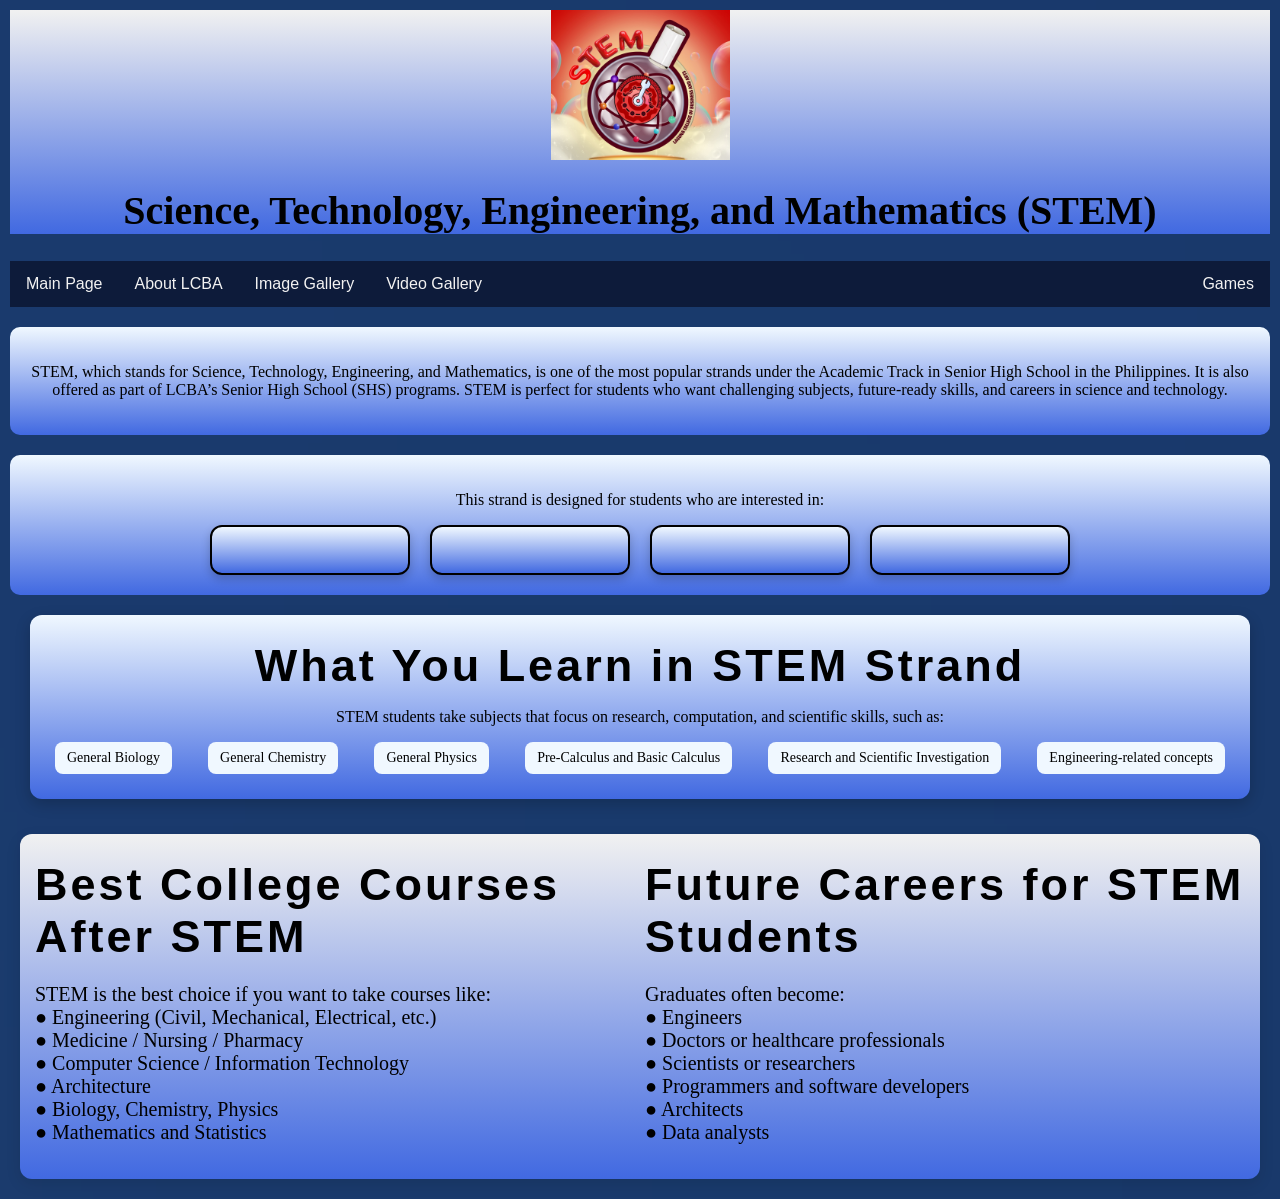
==== About STEM.html @ b600ca75 "UPDATED" ====
<!DOCTYPE html>
<html>
<head>

  <meta charset="UTF-8" />
  <meta name="viewport" content="width=device-width, initial-scale=1.0" />
  <title>Responsive Web Design Layout</title>

  <link rel="stylesheet" href="style.css">

<style>
* {
  box-sizing: border-box;
}

body {
  font-family: Arial;
  padding: 10px;
  background-image: url("pictures/FORBACKGROUND.png");
  background-repeat: no-repeat;
  background-size: cover;
}

/* Style the top navigation bar */
.topnav {
  overflow: hidden;
  background-color: #0D1B3A;
}

/* Style the topnav links */
.topnav a {
  float: left;
  display: block;
  color: #f2f2f2;
  text-align: center;
  padding: 14px 16px;
  text-decoration: none;
}

/* Change color on hover */
.topnav a:hover {
  background-color: #ddd;
  color: black;
}

/* Create two unequal columns that floats next to each other */
/* Left column */
.leftcolumn {   
  float: left;
  width: 100%;
}

/* Right column */
.rightcolumn {
  float: left;
  width: 0%;
  background-color: #f1f1f1;
  padding-left: 20px;
}

/* Add a card effect for articles */
.card {
  background: linear-gradient(#f0f8ff, #4169E1);
  padding: 20px;
  margin-top: 20px;
  border-radius: 10px;
  text-align: center;
}

/* Clear floats after the columns */
.row:after {
  content: "";
  display: table;
  clear: both;
}

/* Responsive layout - when the screen is less than 800px wide, make the two columns stack on top of each other instead of next to each other */

@media screen and (max-width: 800px) {
  .leftcolumn, .rightcolumn {   
    width: 100%;
    padding: 0;
  }
}

/* Responsive layout - when the screen is less than 400px wide, make the navigation links stack on top of each other instead of next to each other */

@media screen and (max-width: 400px) {
  .topnav a {
    float: none;
    width: 100%;
  }
}
</style>
</head>

<body>

<div id="STEMHEADER">
  <div class="StemLogo"></div>
  <h1 id="header h1">Science, Technology, Engineering, and Mathematics (STEM)</h1>
</div>


<div class="topnav">
  <a href="index.html">Main Page</a>
  <a href="About LCBA.html">About LCBA</a>
  <a href="Image Gallery.html">Image Gallery</a>
  <a href="Video Gallery.html">Video Gallery</a>
  <a href="gamesstem.html" style="float:right">Games</a>
</div>



<div class="row">
  <div class="leftcolumn">
    <div class="card">
      <p id="letters">STEM, which stands for Science, Technology, Engineering, and Mathematics, is one of the most popular strands under the Academic Track in Senior High School in the Philippines. It is also offered as part of LCBA’s Senior High School (SHS) programs. STEM is perfect for students who want challenging subjects, future-ready skills, and careers in science and technology.</p>
    </div>
  </div>
</div>

<div class="card">
  <div class="containerbox">
    <p id="letters">This strand is designed for students who are interested in:</p>

    <div class="wrapper">
          <div class="interestbox">
              <div class="interest-title"></div>
              <div class="interest-content">Science experiments and discoveries</div>
          </div>

          <div class="interestbox">
              <div class="interest-title"></div>
              <div class="interest-content">Technology and innovation</div>
          </div>

          <div class="interestbox">
              <div class="interest-title"></div>
              <div class="interest-content">Engineering and design</div>
          </div>

          <div class="interestbox">
              <div class="interest-title"></div>
              <div class="interest-content">Advanced mathematics and problem-solving</div>
          </div>
    </div>
  </div>
</div>

<div class="Card">
  <h1 id="STEM">What You Learn in STEM Strand</h1>
  <p id="letters">STEM students take subjects that focus on research, computation, and scientific skills, such as:</p>
  
  <div class="subjects">
    <span>General Biology</span>
    <span>General Chemistry</span>
    <span>General Physics</span>
    <span>Pre-Calculus and Basic Calculus</span>
    <span>Research and Scientific Investigation</span>
    <span>Engineering-related concepts</span>
  </div>
</div>

<div class="box-cont">
  <div class="Boxes">
    <div class="grid">
      <div>
        <h1 id="STEM">Best College Courses After STEM</h1>
        <p>STEM is the best choice if you want to take courses like:<br>
        ●	Engineering (Civil, Mechanical, Electrical, etc.)<br>
        ●	Medicine / Nursing / Pharmacy<br>
        ●	Computer Science / Information Technology<br>
        ●	Architecture<br>
        ●	Biology, Chemistry, Physics<br>
        ●	Mathematics and Statistics
        </p>
      </div>

      <div>
        <h1 id="STEM">Future Careers for STEM Students</h1>
        <p>Graduates often become:<br>
        ●	Engineers<br>
        ●	Doctors or healthcare professionals<br>
        ●	Scientists or researchers<br>
        ●	Programmers and software developers<br>
        ●	Architects<br>
        ●	Data analysts
        </p>
      </div>
    </div>
  </div>
</div>

</body>
</html>
---- style.css ----
.mainpage{
    text-align: center;
    background-image: url("pictures/FORBACKGROUND.png");
    color: white;
    background-repeat: no-repeat;
    background-size: cover;
    font-family: Century Gothic;
}

img{
    height: 150px;
    width: 200px;
}

h1{
    font-size: 40px;
    font-family: Century Gothic;
}

h3{
    font-family: Georgia, 'Times New Roman', Times, serif;
    font-size: 25px;
}

.welcome{
    font-size: 60px;
    font-family: Vivaldi;
    font-weight: bolder;
    margin-bottom: 5px;
}

#students{
    font-size: 90px;
    font-family: Impact, Haettenschweiler, 'Arial Narrow Bold', sans-serif;
    font-weight: bold;
    margin-top: 0px;
    letter-spacing: 10px;
}

.buttons{
    display: flex;
    justify-content: center;
    flex-wrap: wrap;
    gap: 20px;
    padding: 40px;
}

.buttons a{
    background-color: #f1f1f1;
    padding: 14px 30px;
    border-radius: 20px;
    text-decoration: none;
    transition: 0.3s;
    border: 2px solid black;
}

.buttons a :hover{
    background: #003366;
}

/* Header/Blog Title */
.header {
  padding: 40px;
  text-align: center;
  background: linear-gradient(#f1f1f1, #1E90FF);
}

.logo{
  background-image: url("pictures/logo.png");
  width: 200px;
  height: 150px;
  background-size: contain;
  background-position: center;
  background-repeat: no-repeat;
  display: block;
  margin: auto;
}

#header p {
  font-size: 35px;
  color: black;
  font-family: Century Gothic;
  font-weight: bolder;
}

.header p{
  font-family: Georgia, 'Times New Roman', Times, serif;
  font-size: 25px;
}

/* Footer */
.footer {
  padding: 20px;
  text-align: center;
  background: linear-gradient(#f1f1f1, #1E90FF);
  margin-top: 20px;
}

/*ABOUT LCBA*/
.aboutLCBA{
    max-width: 1500px;
    margin: 40px auto;
    padding: 0 20px;
    background: linear-gradient(white, #1E90FF);
    border-radius: 15px;
    box-shadow: 0 6px 18px rgba (0,0,0,0.1); 
    line-height: 1.8;
    text-align: justify;
    font-size: 15px;
    font-family: Cambria, Cochin, Georgia, Times, 'Times New Roman', serif;
    gap: 10px;
}

.boxcontainer { 
    display: grid;
    grid-template-columns: repeat(auto-fit, minmax(220px, 1fr));
    gap: 10px; 
    padding: 20px;
    margin-top: 0px;
    margin-bottom: 0px;
}

.boxes{
    background: linear-gradient(white, #1E90FF);
    padding: 15px; 
    border-radius: 12px;
    text-align: center;
    box-shadow: 0 5px 15px rgba(0,0,0,0.1); 
    font-family: Cambria, Cochin, Georgia, Times, 'Times New Roman', serif;
    margin-bottom: 0px;
}

.box-cont{ 
    padding: 10px; 
    margin-top: 5px; 
}

.boxes {
    width: 100%;
    background: linear-gradient(white, #1E90FF);
    padding: 15px; 
    border-radius: 12px;
    text-align: center;
    box-shadow: 0 5px 15px rgba(0,0,0,0.1); 
    font-family: Cambria, Cochin, Georgia, Times, 'Times New Roman', serif;
    margin-top: 5px; 
}

.qo-grid {
    display: grid;
    grid-template-columns: 1fr 1fr;
    gap: 10px; /* reduced */
    margin-top: 10px;
    text-align: left;
}

/*About STEM*/
.StemLogo{
    background-image: url("pictures/STEM LOGO.jpg");
    width: 200px;
    height: 150px;
    background-size: contain;
    background-position: center;
    background-repeat: no-repeat;
    display: block;
    margin: auto;
}

#STEMHEADER{
    background: linear-gradient(#f1f1f1, #4169E1);
    text-align: center;
}

.strandcontainer {
    background: linear-gradient(#f0f8ff, #4169E1);
    padding: 40px;
    border-radius: 15px;
    width: 90%;
    margin: 40px auto;
    text-align: center;
}

.strandcontainer h2 {
    margin-bottom: 30px;
}

.wrapper {
    display: flex;
    justify-content: center;
    gap: 20px;
    flex-wrap: wrap;
}

.interestbox {
    background: linear-gradient(#f0f8ff, #4169E1);
    width: 200px;
    height: 50px;
    border-radius: 12px;
    overflow: hidden;
    cursor: pointer;
    transition: 0.4s ease;
    box-shadow: 0 4px 10px rgba(0,0,0,0.2);
    position: relative;
    border: 2px solid black; 
}

/* Title section */
.interest-title {
    padding: 20px;
    font-weight: bold;
}

/* Hidden content */
.interest-content {
    padding: 0 15px;
    opacity: 0;
    transition: 0.4s ease;
    font-size: 14px;
    font-family:Cambria, Cochin, Georgia, Times, 'Times New Roman', serif;
}

/* Hover effect */
.interestbox:hover {
    height: 80px;
}

.interestbox:hover .interest-content {
    opacity: 1;
    margin-top: -10px;
}

#STEM{
    font-family: Impact, Haettenschweiler, 'Arial Narrow Bold', sans-serif;
    letter-spacing: 3px;
    margin-top: 0px;
    margin-bottom: 5px;
    font-size: 45px;
}

.Card {
  background: linear-gradient(#f0f8ff, #4169E1);
  padding: 25px;
  border-radius: 12px;
  text-align: center;
  box-shadow: 0 5px 15px rgba(0,0,0,0.2);
  margin: 20px;
}

.subjects {
  display: flex;
  flex-wrap: wrap; 
  justify-content: space-between; 
  gap: 15px; 
  margin-top: 15px;
}

.subjects span {
  background-color: #f0f8ff; 
  padding: 8px 12px;
  border-radius: 8px;
  font-weight: 500;
  font-size: 14px;
  white-space: nowrap; 
  font-family:Cambria, Cochin, Georgia, Times, 'Times New Roman', serif;
}

.grid {
    display: grid;
    grid-template-columns: 1fr 1fr;
    gap: 10px;
    margin-top: 10px;
    text-align: left;
}

.Boxes {
    width: 100%;
    background: linear-gradient(#f1f1f1, #4169E1);
    padding: 15px; 
    border-radius: 12px;
    text-align: center;
    box-shadow: 0 5px 15px rgba(0,0,0,0.1); 
    font-family:Cambria, Cochin, Georgia, Times, 'Times New Roman', serif;
    margin-top: 5px; 
    font-size: 20px;
}

#letters {
font-family:Cambria, Cochin, Georgia, Times, 'Times New Roman', serif;
}

/*IMAGE GALLERY*/
div.scroll-container {
  background: linear-gradient(to right, #e3f2fd, #90caf9);;
  overflow-x: auto;
  overflow-y: hidden;
  white-space: nowrap;
  padding: 20px;
}

div.scroll-container img {
  height: 500px;   
  width: 450PX;     
  display: inline-block;
  margin-right: 15px;
  border-radius: 8px;
}

/*Video Gallery*/
body {
    margin: 0;
    font-family: Arial, sans-serif;
    background: linear-gradient(#f0f8ff, #1E90FF);
}

/* MAIN CONTAINER */
.main-container {
    width: 95%;
    margin: 50px auto;
}

/* GRID: 2 ROWS × 4 COLS */
.video-grid {
    display: grid;
    grid-template-columns: repeat(4, 1fr);
    grid-auto-rows: 350px;
    gap: 15px;
    background: linear-gradient(#f1f1f1, #4169E1);
}

/* INDIVIDUAL VIDEO BOX */
.video-box {
    position: relative;
    overflow: hidden;
    border-radius: 12px;
    border: 3px solid black;
    background: black;
    cursor: pointer;
}

video {
    width: 100%;
    height: 100%;
    object-fit: cover;
}

/* INDIVIDUAL LID */
.lid {
    position: absolute;
    top: 0;
    left: 0;
    width: 100%;
    height: 100%;
    background: rgba(30,144,255,0.9);
    display: flex;
    justify-content: center;
    align-items: center;
    color: white;
    font-weight: bold;
    font-size: 16px;
    letter-spacing: 1px;
    transition: transform 0.4s ease;
}

/* LID slides up on hover */
.video-box:hover .lid {
    transform: translateY(-100%);
}
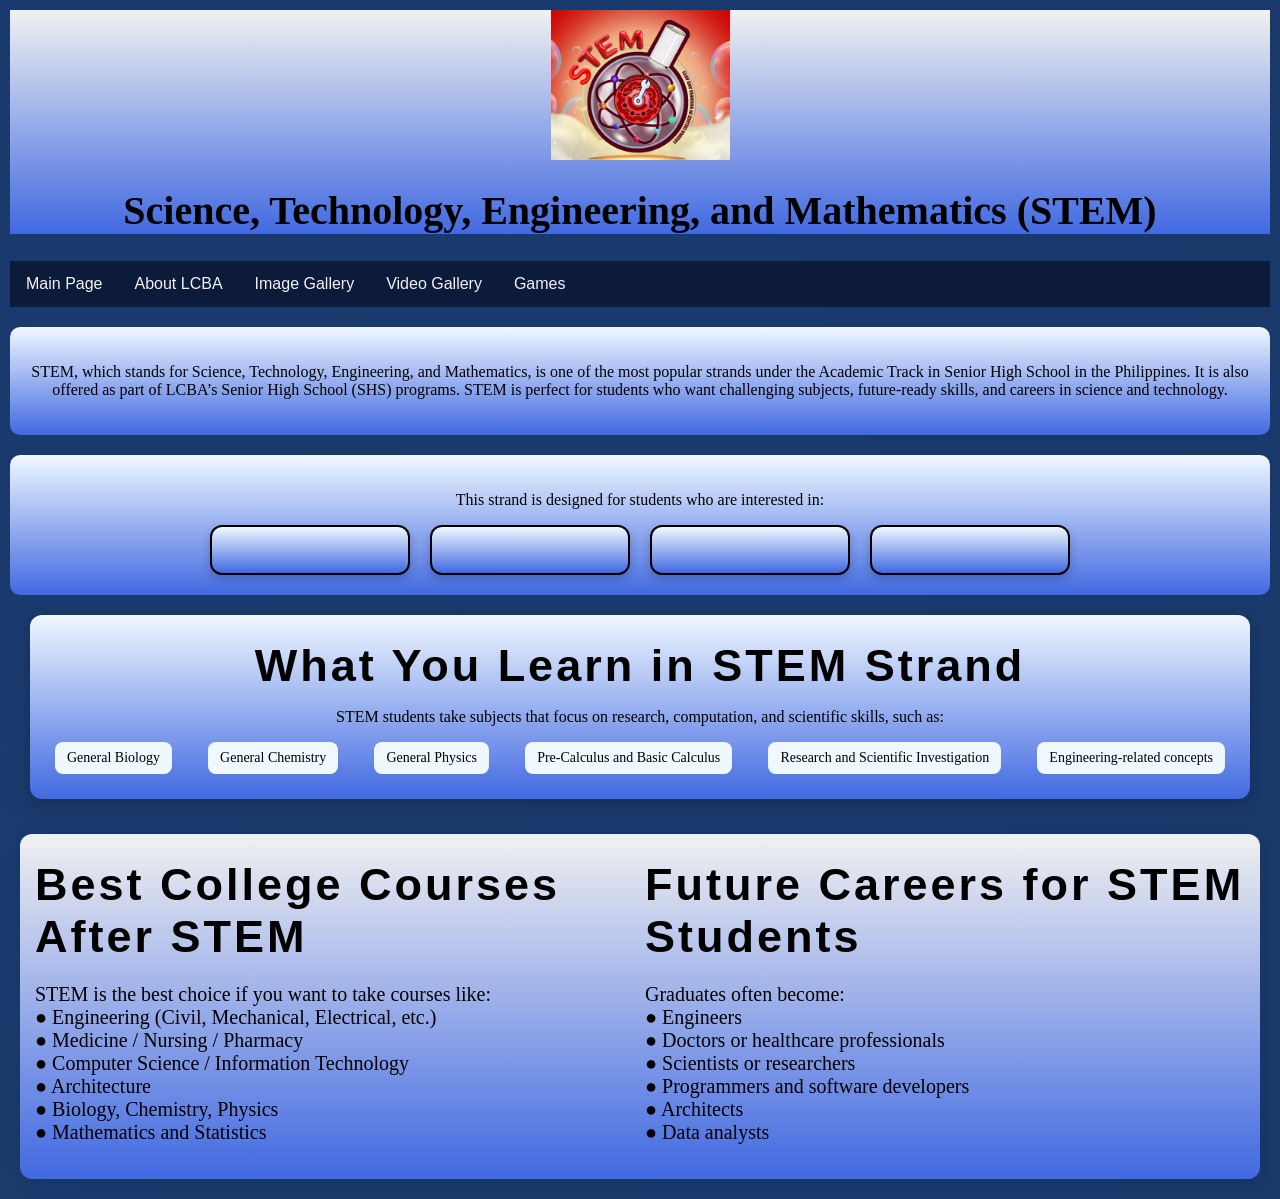
==== commit cda65d4f: "Update About STEM.html" ====
--- a/About STEM.html
+++ b/About STEM.html
@@ -30,7 +30,7 @@
 /* Style the topnav links */
 .topnav a {
   float: left;
-  display: block;
+  display: flex;
   color: #f2f2f2;
   text-align: center;
   padding: 14px 16px;
@@ -107,7 +107,7 @@
   <a href="About LCBA.html">About LCBA</a>
   <a href="Image Gallery.html">Image Gallery</a>
   <a href="Video Gallery.html">Video Gallery</a>
-  <a href="gamesstem.html" style="float:right">Games</a>
+  <a href="gamesstem.html"">Games</a>
 </div>
 
 
